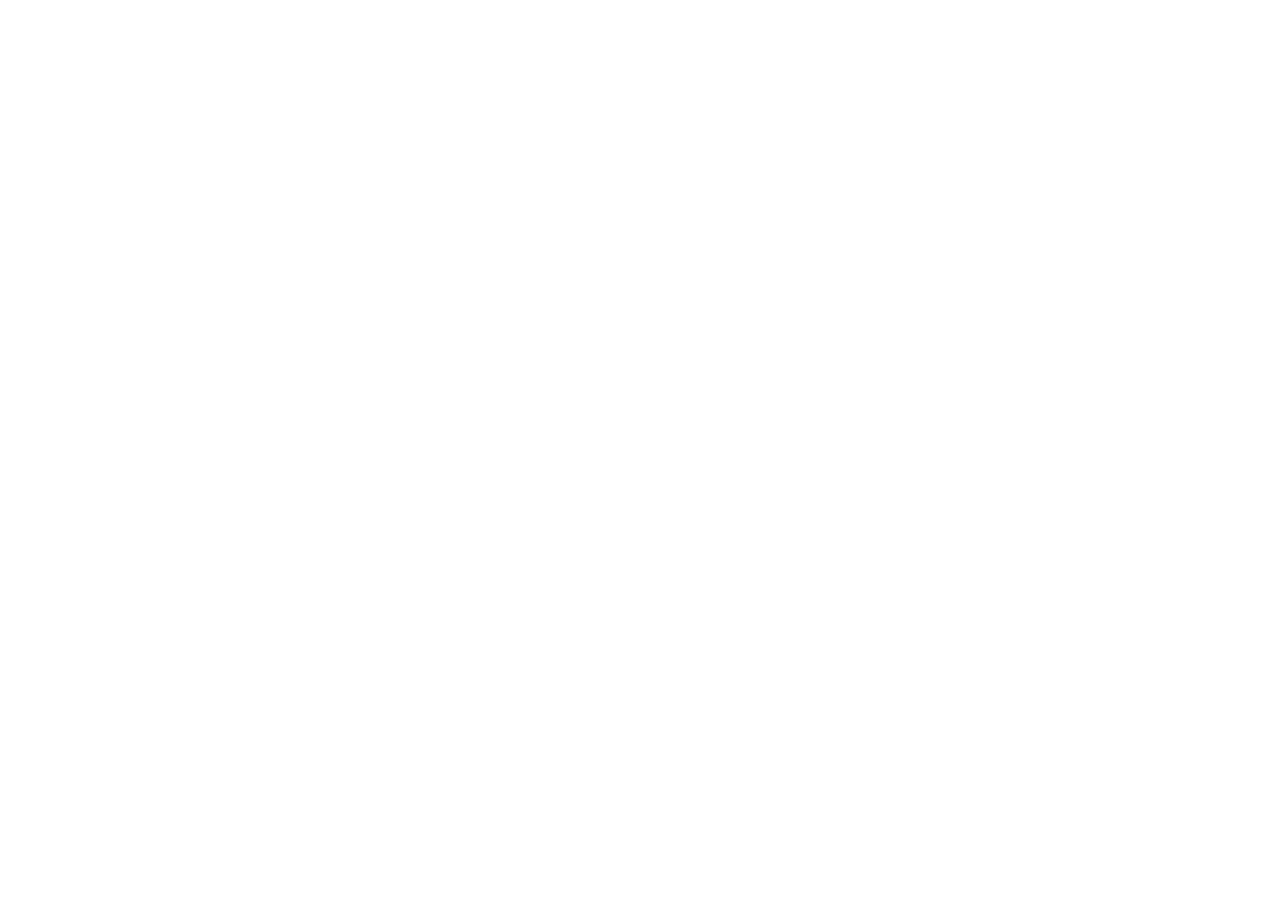
==== github.html @ caf411e0 "ajax" ====
<!DOCTYPE html>
<html>
<head>
	<meta name="viewport" content="width=device-width, initial-scale=1">
	<title>BLOG</title>
	<link rel="stylesheet" type="text/css" href="style/estilos.css">
</head>
<body>
	
	<div id="image">
			
	</div>
	<div id="names">
			
	</div>
	<div id="loading"></div>
	

	<script src="https://code.jquery.com/jquery-3.4.1.min.js" integrity="sha256-CSXorXvZcTkaix6Yvo6HppcZGetbYMGWSFlBw8HfCJo=" crossorigin="anonymous"></script>
	<script type="text/javascript" src="js/nav.js"></script>
	<script type="text/javascript" src="js/request.js"></script>
</body>
</html>
---- style/estilos.css ----
body {
	margin: 0;
}

/*index*/
#nav {
	height: 40px;
	width: 96%;
	padding: 20px 2%;

}

#brand img{
	width: 200px;
	height: 70px;
}

#mobile {
	width: 50px;
	height: 50px;
	margin-top: -40px;
	float: right;
	cursor: pointer;
}

#mobile span {
	position: relative;
	top: -20px;
	display: block;
	margin: 6px 0;
	border-radius: 5px;
	height: 7px;
	width: 100%;
	background: silver;
}

.nav-mobile {
	display: none;
	width: 50%;
	height: 100%;
	position: fixed;
	background: white;
}
.nav-mobile ul li{
	list-style: none;
}
.nav-mobile ul li a {
	display: block;
	padding: 10px 0;
	color: black;
	text-decoration: none;
}
.nav-mobile ul li a:hover {
	
	color: silver;
}

#nav ul{
	display: none;
}

/*texto*/

#parra {
	background: silver;
	width: 100%;
	margin-top: 35px; 
	padding: 15px 0px;
	
	
}


#parra p {
	display: block;
	margin: 0 auto;
	text-align: center;
	padding: 10px 0px;
	font-family: calibri;
	width: 80%;

}

#parra img {
	display: block;
	margin: 0 auto;
}
#logos {
	display: flex;
	justify-content: center;
}
#logos .logo img {
	width: 40px;
	height: 40px;
	padding-bottom: 5px;
	margin: 5px;


}

/*lugares*/

#lugares {
	margin: 0;
	padding: 0;
	box-sizing: border-box;
	margin-bottom: 30px;
}

#lugares .galeria {
	font-family: Calibri;
}

#lugares .galeria .contenedor-imagenes {
	display: flex;
	width: 98%;
	margin: auto;
	justify-content: space-around;
	flex-wrap: wrap;
	border-radius: 3px;
	margin-top: 30px;
}

#lugares .galeria .contenedor-imagenes .imagen {
	width: 80%;
	position: relative;
	height: 250px;
	margin-bottom: 5px;
	box-shadow: 0px 0px 3px 0px rgba(0, 0, 0, 0.75);
}

#lugares .galeria .contenedor-imagenes .imagen img {
	width: 100%;
	height: 100%;
	object-fit: cover;
}

#lugares .galeria .contenedor-imagenes .imagen .overlay {
	position: absolute;
	bottom: 0;
	left: 0;
	background: rgba(0, 0, 0, 0.5) ;
    width: 100%;
    height: 0;
    overflow: hidden;
    transition: .5s ease;
} 
#lugares .galeria .contenedor-imagenes .imagen .overlay h2 {
	color: white;
	font-weight: 300;
	font-size: 30px;
	position: absolute;
	top: 50%;
	left: 50%;
	text-align: center;
	transform: translate(-50%, -50%);
}

#lugares .galeria .contenedor-imagenes .imagen:hover .overlay {
	height: 100%;
	cursor: pointer;
}
/*segundo*/

#cajas .option {
	height: 600px;
}

#cajas .option figure {
	margin: 0;
	height: 600px;
}


#cajas .option img {
	display: block;
	margin: 0 auto;
	width: 100%;

}

#cajas .option h2 {
	margin: 0;
	padding: 0;
	position: relative;
	top: -215px;
	text-align: center;
	color: white;	
	font-family: Calibri;
	font-size: 35px;
}

#cajas .option p {
	display: block;
	margin: 0 auto;
	padding: 0;
	position: relative;
	top: -205px;
	text-align: center;
	color: white;	
	font-family: Calibri;
	font-size: 18px;
	width: 400px;
	
}

#cajas .option button {
	display: block;
	margin: 0 auto;
	position: relative;
	top: -180px;
	text-align: center;
	border-radius: 5px;
	border: 1px solid white;
	font-family: Calibri;
	font-size: 18px;
	color: white;
	background-color: rgba(255,255,255, 0.1);
	cursor: pointer;
}



@media screen and (min-width:450px) {


	#lugares .galeria .contenedor-imagenes{
        width: 90%;
    }
    #lugares .galeria .contenedor-imagenes .imagen{
        width: 48%;
    }

}

@media screen and (min-width:800px) {

	#mobile {
	    display: none;
	}

	#brand {
		float: left;
	}

    #nav1 {
    	display: flex;
    	justify-content: center;
    }

	#nav {
		display: flex;
		flex-direction: row;
		width: 1280px;

	}

	#nav ul{
		display: flex;
		float: right;
		width: 70%;
		position: relative;
		margin: 0;
		margin-top: 15px;
		margin-left: 250px;

	}
	#nav ul li{
		flex: 1;
		list-style: none;
		display: block;
		margin: 0 auto;
	}
	#nav ul li a{ 
		
		text-decoration: none;
		color: silver;
		font-family: Calibri;
		font-size: 18px;
	}
	#nav ul li a p { 
		display: block;
		margin: 0 auto;
		text-align: center;

	}

	#parra {
		display: flex;
	    justify-content: center;
		background: silver;
		width: 100%;
		margin-top: 35px; 
		padding: 15px 0px;
	
	}

	#parra p {
		
		text-align: left;
		padding: 10px 0px;
		font-family: calibri;
		width: 60%;
		margin-left: 40px;

	}

	#parra img {
		display: block;
		margin: 0 auto;
	}
	#logos {
		display: flex;
		justify-content: center;
	}
	#logos .logo img {
		width: 40px;
		height: 40px;
		padding-right: 10px;
		margin: 20px;
	}

	#lugares .galeria .contenedor-imagenes {
		width: 95%
	}

	/*segundo*/ 

	#cajas {
		display: inline-flex;
		align-items: stretch;
	}

	#cajas .option  {
		width: 33.3%;
	}
	
 }

@media screen and (min-width:1000px){


	#lugares .galeria .contenedor-imagenes {
        width: 85%;
    }

    #lugares .galeria .contenedor-imagenes .imagen {
        width: 32%;
    }
}


/*HECHO POR ANTONY*/

#encabezado {
    height: 20px;
	width: 96%;
    padding: 20px 2%;
    background: rgb(40, 46, 38);
}
#brand {/*Caja de la imagen*/
    float: left;
}
#logo {/*id de la imagen del logo*/
    height: 90%;
    width: 150px;
    margin-top: -8px;

}
.bym {/*clase-para el margen del menu y buscador*/
    margin: 4px;
    float: left;
}

#menu {/*Aqui se diseña solo el menu*/
	width: 50px;
	height: 100%;
	margin-top: -8px;
	float: right;
	cursor: pointer;
}
#menu span {/*Lineas en el menu*/
	display: block;
	margin: 6px 0;
	border-radius: 5px;
	height: 7px;
	width: 100%;
	background: yellowgreen;
}
/*Aqui el menu deslizante*/
.men-mobile {
	display: none;
	width: 20%;
	height: 100%;
	position: fixed;
	background: rgb(142, 215, 248);
}
.men-mobile ul li{
	list-style: none;
}
.men-mobile ul li a {
	display: block;
	padding: 10px 0;
	color: rgb(94, 22, 22);
	text-decoration: none;
}
.men-mobile ul li a:hover {
	color: rgb(35, 68, 64);
}

/*Buscador*/
#bus {
	width: 100%;
	position: relative;
	

}
#bus img {
	width: 100%;
	height: 100%;
	
}
#cbyb {
	position: absolute;
	top: 40%;
	left: 20%;
	height: 40px;
	width: 60%;
}
#miBusqueda {
    background: #21dfd6;
    height: 100%;
    text-align: center;
	width: 50%;
	/**/
	width: 100%;
    height: 60px;
    border: 0;
    margin: 0 auto;
    display: block;
    padding: 0 20px;
    font-size: 18px;
    box-shadow: 1px 1px 1px rgba(236, 23, 23, 0.1);
    padding-left: 62px;
    border-radius: 3px;
	line-height: normal;
	position: relative;
	/**/
}

#boton {
	height: 60px;
	width: 60px;
	position: absolute;
	top: 0px;
	left: 0px;

}
#buscYMenu {/*Aqui esta el buscador y el menu*/
    float: right;
    width: 70%;
    height: 90%;
}
.byb {
	opacity: 0.5;
}

/*REDES SOCIALES*/


#redes {
    width: 100%;
    height: 50px;

	display: flex;
	justify-content: center;
}
#face {
    cursor: pointer;
    display: block;
    margin: 0 auto;
    padding: 10px;
}
#ins {
    cursor: pointer;
    display: block;
    margin: 0 auto;
    padding: 10px;

}
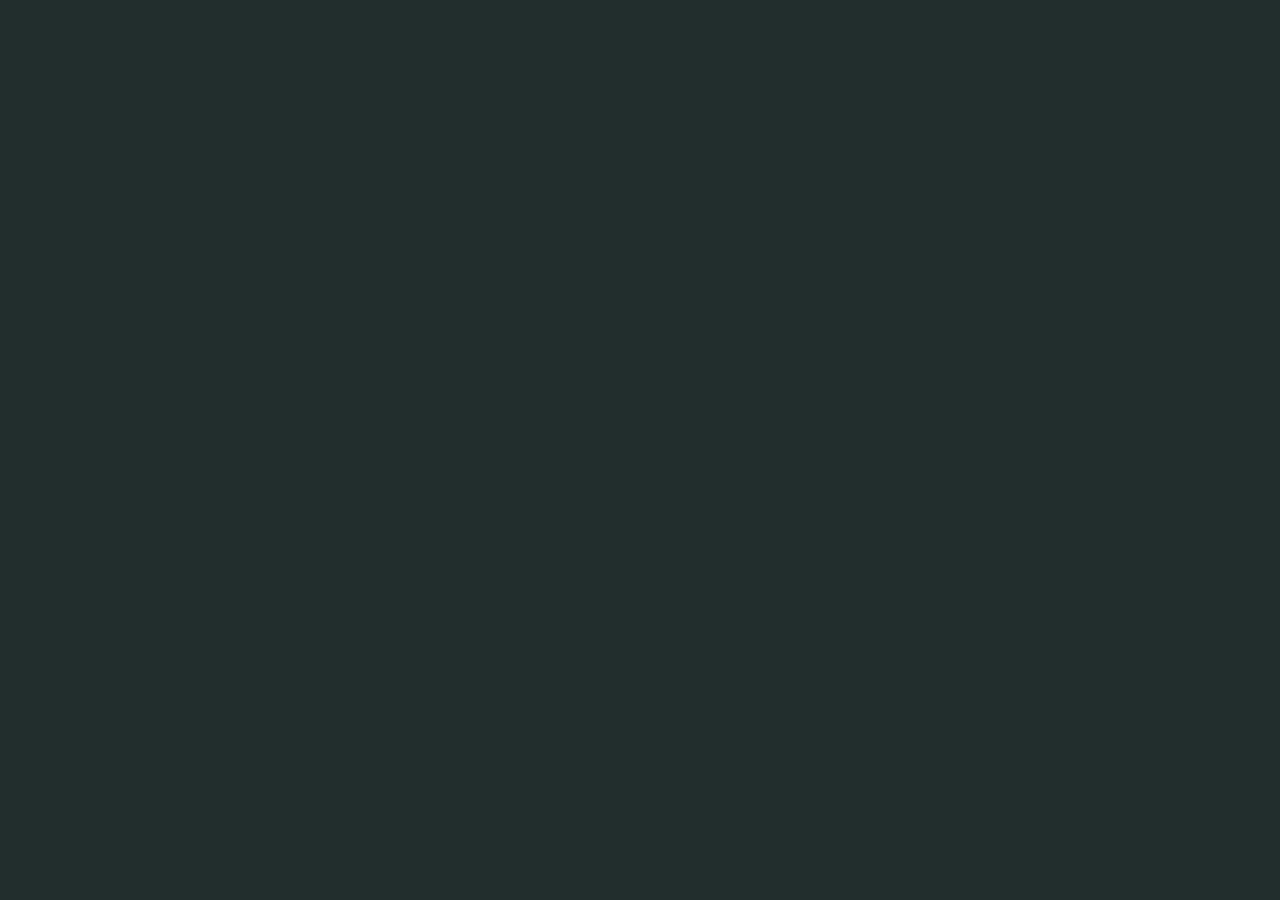
==== commit f184e624: "Se agregó api" ====
--- a/github.html
+++ b/github.html
@@ -19,5 +19,6 @@
 	<script src="https://code.jquery.com/jquery-3.4.1.min.js" integrity="sha256-CSXorXvZcTkaix6Yvo6HppcZGetbYMGWSFlBw8HfCJo=" crossorigin="anonymous"></script>
 	<script type="text/javascript" src="js/nav.js"></script>
 	<script type="text/javascript" src="js/request.js"></script>
+
 </body>
 </html>--- a/style/estilos.css
+++ b/style/estilos.css
@@ -1,7 +1,7 @@
-body {
+body {/**** Cuerpo principal ****/
+	background: rgb(34, 46, 45);
 	margin: 0;
 }
-
 /*index*/
 #nav {
 	height: 40px;
@@ -374,7 +374,7 @@
 
 #menu {/*Aqui se diseña solo el menu*/
 	width: 50px;
-	height: 100%;
+	height: 50px;
 	margin-top: -8px;
 	float: right;
 	cursor: pointer;
@@ -411,14 +411,22 @@
 /*Buscador*/
 #bus {
 	width: 100%;
-	position: relative;
-	
-
+	height: 453.9px;
+	position: relative;
+	display: flex;
+}
+#container {
+	position: absolute; 
+	z-index: 1;
 }
 #bus img {
 	width: 100%;
 	height: 100%;
-	
+	position: relative;
+    display: flex;
+    justify-content: center;
+    margin: 0 auto;
+    padding-right: 0;
 }
 #cbyb {
 	position: absolute;
@@ -456,11 +464,6 @@
 	left: 0px;
 
 }
-#buscYMenu {/*Aqui esta el buscador y el menu*/
-    float: right;
-    width: 70%;
-    height: 90%;
-}
 .byb {
 	opacity: 0.5;
 }
@@ -488,4 +491,28 @@
     padding: 10px;
 
 }	
-
+@media screen and (min-width:500px) {
+	#menu {
+		display: none;
+	}
+	#brand {
+		float: left;
+	}
+	#encabezado ul {
+		display: flex;
+		float: right;
+		width: 70%;
+	}
+	#encabezado ul li {
+		flex: 1;
+		list-style: none;
+	}
+	#encabezado ul li a {
+		text-decoration: none;
+		color: white;
+	}
+
+	#bus {
+		display: block;
+	}
+}